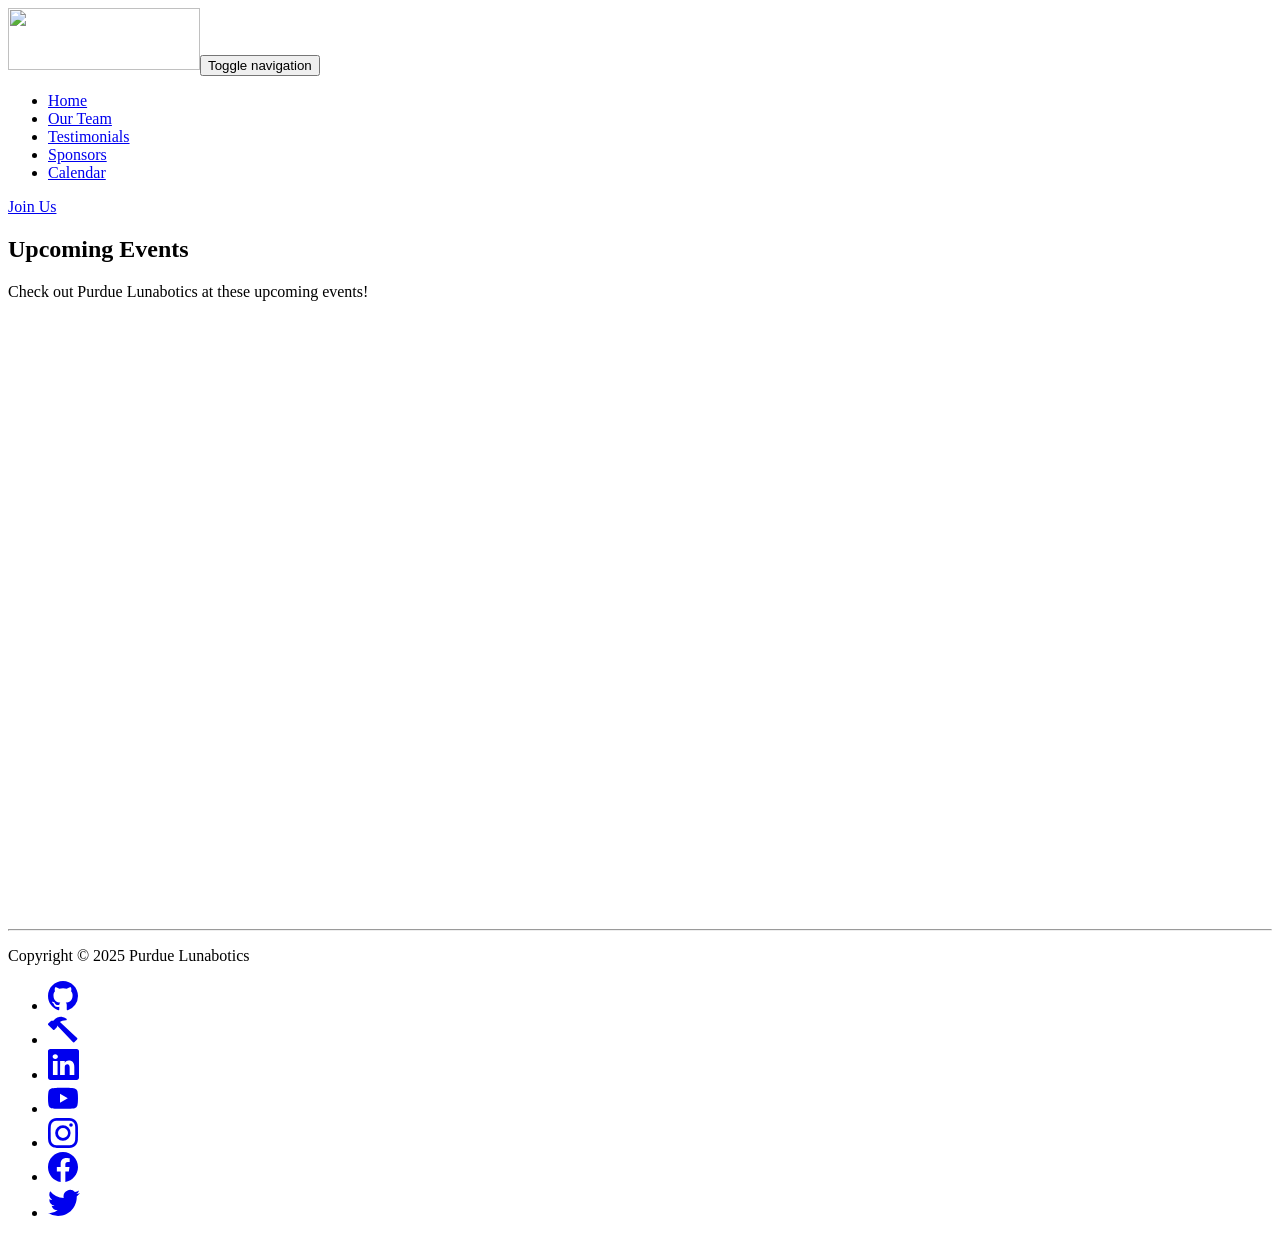
==== calendar.html @ c5414cf0 "add calendar and github" ====
<!DOCTYPE html>
<html data-bs-theme="light" lang="en">

<head>
    <meta charset="utf-8">
    <meta name="viewport" content="width=device-width, initial-scale=1.0, shrink-to-fit=no">
    <title>Join - Purdue Lunabotics</title>
    <link rel="canonical" href="https://web.ics.purdue.edu/~lunabot/calendar.html">
    <meta property="og:url" content="https://web.ics.purdue.edu/~lunabot/calendar.html">
    <meta name="description" content="We are the Purdue University team competing in the NASA Lunabotics Competition, an annual moon mining rover challenge. ">
    <meta property="og:image" content="https://web.ics.purdue.edu/~lunabot/assets/img/Luna Logo Square (1).png">
    <link rel="icon" type="image/png" sizes="960x960" href="assets/img/Luna%20Logo%20Square%20(1).png">
    <link rel="icon" type="image/png" sizes="960x960" href="assets/img/Luna%20Logo%20Square%20(1).png" media="(prefers-color-scheme: dark)">
    <link rel="icon" type="image/png" sizes="960x960" href="assets/img/Luna%20Logo%20Square%20(1).png">
    <link rel="icon" type="image/png" sizes="960x960" href="assets/img/Luna%20Logo%20Square%20(1).png" media="(prefers-color-scheme: dark)">
    <link rel="icon" type="image/png" sizes="960x960" href="assets/img/Luna%20Logo%20Square%20(1).png">
    <link rel="icon" type="image/png" sizes="960x960" href="assets/img/Luna%20Logo%20Square%20(1).png">
    <link rel="icon" type="image/png" sizes="960x960" href="assets/img/Luna%20Logo%20Square%20(1).png">
    <link rel="stylesheet" href="assets/bootstrap/css/bootstrap.min.css">
    <link rel="stylesheet" href="https://fonts.googleapis.com/css?family=Inter:300italic,400italic,600italic,700italic,800italic,400,300,600,700,800&amp;display=swap">
    <link rel="stylesheet" href="assets/css/bss-overrides.css">
    <link rel="stylesheet" href="assets/css/accordion-faq-list.css">
    <link rel="stylesheet" href="assets/css/Lightbox-Gallery-baguetteBox.min.css">
</head>

<body>
    <nav class="navbar navbar-expand-md sticky-top py-3 navbar-shrink" id="mainNav">
        <div class="container"><a class="navbar-brand d-flex align-items-center" href="/~lunabot/index.html"><img src="assets/img/LunaLogoTransparentBackground_Best%20Quality%20(1).png" width="192" height="62"></a><button data-bs-toggle="collapse" class="navbar-toggler" data-bs-target="#navcol-1"><span class="visually-hidden">Toggle navigation</span><span class="navbar-toggler-icon"></span></button>
            <div class="collapse navbar-collapse" id="navcol-1">
                <ul class="navbar-nav mx-auto">
                    <li class="nav-item"><a class="nav-link" href="/~lunabot/index.html">Home</a></li>
                    <li class="nav-item"><a class="nav-link" href="/~lunabot/team.html">Our Team</a></li>
                    <li class="nav-item"><a class="nav-link" href="/~lunabot/testimonials.html">Testimonials</a></li>
                    <li class="nav-item"><a class="nav-link" href="/~lunabot/sponsors.html">Sponsors</a></li>
                    <li class="nav-item"><a class="nav-link" href="/~lunabot/calendar.html">Calendar</a></li>
                </ul><a class="btn btn-primary shadow" role="button" href="/~lunabot/join.html">Join Us</a>
            </div>
        </div>
    </nav>
    <section class="py-5">
        <div class="container py-5">
            <div class="row mb-5" style="margin-bottom: 9px;">
                <div class="col-md-8 col-xl-6 text-center mx-auto">
                    <h2 class="fw-bold"><strong><span style="color: rgb(0, 0, 0);">Upcoming Events</span></strong></h2>
                    <p style="padding-top: 0px;margin-top: 20px;">Check out Purdue Lunabotics at these upcoming events!</p>
                </div>
            </div><div class="row d-flex justify-content-center">
    <iframe class="d-block mx-auto" src="https://calendar.google.com/calendar/embed?height=600&wkst=1&ctz=America%2FIndiana%2FIndianapolis&showCalendars=0&showPrint=0&src=NjQ2MjZiMTEwMTViYmNjNWFjZGUzZjVlNWNlMjAzZDc5MDU0MDI1OGMyN2ExNjBhNmNjYmYzYTEwZGJjMGY5Y0Bncm91cC5jYWxlbmRhci5nb29nbGUuY29t&color=%23f09300" style="border: 0;" width="100%" height="600" frameborder="0" scrolling="no"></iframe>
</div>
        </div>
    </section>
    <footer class="bg-primary-gradient">
        <div class="container py-4 py-lg-5">
            <hr>
            <div class="text-muted d-flex justify-content-between align-items-center pt-3">
                <p class="mb-0">Copyright © 2025 Purdue Lunabotics</p>
                <ul class="list-inline mb-0">
                    <li class="list-inline-item"><a href="https://github.com/PurdueLunabotics/purdue_lunabotics" target="_blank"><svg xmlns="http://www.w3.org/2000/svg" width="1em" height="1em" fill="currentColor" viewBox="0 0 16 16" class="bi bi-github" style="font-size: 30px;">
                                <path d="M8 0C3.58 0 0 3.58 0 8c0 3.54 2.29 6.53 5.47 7.59.4.07.55-.17.55-.38 0-.19-.01-.82-.01-1.49-2.01.37-2.53-.49-2.69-.94-.09-.23-.48-.94-.82-1.13-.28-.15-.68-.52-.01-.53.63-.01 1.08.58 1.23.82.72 1.21 1.87.87 2.33.66.07-.52.28-.87.51-1.07-1.78-.2-3.64-.89-3.64-3.95 0-.87.31-1.59.82-2.15-.08-.2-.36-1.02.08-2.12 0 0 .67-.21 2.2.82.64-.18 1.32-.27 2-.27.68 0 1.36.09 2 .27 1.53-1.04 2.2-.82 2.2-.82.44 1.1.16 1.92.08 2.12.51.56.82 1.27.82 2.15 0 3.07-1.87 3.75-3.65 3.95.29.25.54.73.54 1.48 0 1.07-.01 1.93-.01 2.2 0 .21.15.46.55.38A8.012 8.012 0 0 0 16 8c0-4.42-3.58-8-8-8"></path>
                            </svg></a></li>
                    <li class="list-inline-item"><a href="https://boilerlink.purdue.edu/organization/lunabotics" target="_blank"><svg xmlns="http://www.w3.org/2000/svg" width="1em" height="1em" fill="currentColor" viewBox="0 0 16 16" class="bi bi-hammer" style="font-size: 30px;">
                                <path d="M9.972 2.508a.5.5 0 0 0-.16-.556l-.178-.129a5.009 5.009 0 0 0-2.076-.783C6.215.862 4.504 1.229 2.84 3.133H1.786a.5.5 0 0 0-.354.147L.146 4.567a.5.5 0 0 0 0 .706l2.571 2.579a.5.5 0 0 0 .708 0l1.286-1.29a.5.5 0 0 0 .146-.353V5.57l8.387 8.873A.5.5 0 0 0 14 14.5l1.5-1.5a.5.5 0 0 0 .017-.689l-9.129-8.63c.747-.456 1.772-.839 3.112-.839a.5.5 0 0 0 .472-.334z"></path>
                            </svg></a></li>
                    <li class="list-inline-item"><a href="https://www.linkedin.com/company/purdue-lunabotics/posts/" target="_blank"><svg xmlns="http://www.w3.org/2000/svg" width="1em" height="1em" fill="currentColor" viewBox="0 0 16 16" class="bi bi-linkedin" style="font-size: 31px;">
                                <path d="M0 1.146C0 .513.526 0 1.175 0h13.65C15.474 0 16 .513 16 1.146v13.708c0 .633-.526 1.146-1.175 1.146H1.175C.526 16 0 15.487 0 14.854V1.146zm4.943 12.248V6.169H2.542v7.225h2.401m-1.2-8.212c.837 0 1.358-.554 1.358-1.248-.015-.709-.52-1.248-1.342-1.248-.822 0-1.359.54-1.359 1.248 0 .694.521 1.248 1.327 1.248h.016zm4.908 8.212V9.359c0-.216.016-.432.08-.586.173-.431.568-.878 1.232-.878.869 0 1.216.662 1.216 1.634v3.865h2.401V9.25c0-2.22-1.184-3.252-2.764-3.252-1.274 0-1.845.7-2.165 1.193v.025h-.016a5.54 5.54 0 0 1 .016-.025V6.169h-2.4c.03.678 0 7.225 0 7.225h2.4"></path>
                            </svg></a></li>
                    <li class="list-inline-item"><a href="https://www.youtube.com/@purduelunabotics" target="_blank"><svg xmlns="http://www.w3.org/2000/svg" width="1em" height="1em" fill="currentColor" viewBox="0 0 16 16" class="bi bi-youtube" style="font-size: 30px;">
                                <path d="M8.051 1.999h.089c.822.003 4.987.033 6.11.335a2.01 2.01 0 0 1 1.415 1.42c.101.38.172.883.22 1.402l.01.104.022.26.008.104c.065.914.073 1.77.074 1.957v.075c-.001.194-.01 1.108-.082 2.06l-.008.105-.009.104c-.05.572-.124 1.14-.235 1.558a2.007 2.007 0 0 1-1.415 1.42c-1.16.312-5.569.334-6.18.335h-.142c-.309 0-1.587-.006-2.927-.052l-.17-.006-.087-.004-.171-.007-.171-.007c-1.11-.049-2.167-.128-2.654-.26a2.007 2.007 0 0 1-1.415-1.419c-.111-.417-.185-.986-.235-1.558L.09 9.82l-.008-.104A31.4 31.4 0 0 1 0 7.68v-.123c.002-.215.01-.958.064-1.778l.007-.103.003-.052.008-.104.022-.26.01-.104c.048-.519.119-1.023.22-1.402a2.007 2.007 0 0 1 1.415-1.42c.487-.13 1.544-.21 2.654-.26l.17-.007.172-.006.086-.003.171-.007A99.788 99.788 0 0 1 7.858 2h.193zM6.4 5.209v4.818l4.157-2.408z"></path>
                            </svg></a></li>
                    <li class="list-inline-item"><a href="https://www.instagram.com/purduelunabotics/" target="_blank"><svg xmlns="http://www.w3.org/2000/svg" width="1em" height="1em" fill="currentColor" viewBox="0 0 16 16" class="bi bi-instagram" style="font-size: 30px;">
                                <path d="M8 0C5.829 0 5.556.01 4.703.048 3.85.088 3.269.222 2.76.42a3.917 3.917 0 0 0-1.417.923A3.927 3.927 0 0 0 .42 2.76C.222 3.268.087 3.85.048 4.7.01 5.555 0 5.827 0 8.001c0 2.172.01 2.444.048 3.297.04.852.174 1.433.372 1.942.205.526.478.972.923 1.417.444.445.89.719 1.416.923.51.198 1.09.333 1.942.372C5.555 15.99 5.827 16 8 16s2.444-.01 3.298-.048c.851-.04 1.434-.174 1.943-.372a3.916 3.916 0 0 0 1.416-.923c.445-.445.718-.891.923-1.417.197-.509.332-1.09.372-1.942C15.99 10.445 16 10.173 16 8s-.01-2.445-.048-3.299c-.04-.851-.175-1.433-.372-1.941a3.926 3.926 0 0 0-.923-1.417A3.911 3.911 0 0 0 13.24.42c-.51-.198-1.092-.333-1.943-.372C10.443.01 10.172 0 7.998 0h.003zm-.717 1.442h.718c2.136 0 2.389.007 3.232.046.78.035 1.204.166 1.486.275.373.145.64.319.92.599.28.28.453.546.598.92.11.281.24.705.275 1.485.039.843.047 1.096.047 3.231s-.008 2.389-.047 3.232c-.035.78-.166 1.203-.275 1.485a2.47 2.47 0 0 1-.599.919c-.28.28-.546.453-.92.598-.28.11-.704.24-1.485.276-.843.038-1.096.047-3.232.047s-2.39-.009-3.233-.047c-.78-.036-1.203-.166-1.485-.276a2.478 2.478 0 0 1-.92-.598 2.48 2.48 0 0 1-.6-.92c-.109-.281-.24-.705-.275-1.485-.038-.843-.046-1.096-.046-3.233 0-2.136.008-2.388.046-3.231.036-.78.166-1.204.276-1.486.145-.373.319-.64.599-.92.28-.28.546-.453.92-.598.282-.11.705-.24 1.485-.276.738-.034 1.024-.044 2.515-.045v.002zm4.988 1.328a.96.96 0 1 0 0 1.92.96.96 0 0 0 0-1.92zm-4.27 1.122a4.109 4.109 0 1 0 0 8.217 4.109 4.109 0 0 0 0-8.217zm0 1.441a2.667 2.667 0 1 1 0 5.334 2.667 2.667 0 0 1 0-5.334"></path>
                            </svg></a></li>
                    <li class="list-inline-item"><a href="https://www.facebook.com/purduelunabotics" target="_blank"><svg xmlns="http://www.w3.org/2000/svg" width="1em" height="1em" fill="currentColor" viewBox="0 0 16 16" class="bi bi-facebook" style="font-size: 30px;">
                                <path d="M16 8.049c0-4.446-3.582-8.05-8-8.05C3.58 0-.002 3.603-.002 8.05c0 4.017 2.926 7.347 6.75 7.951v-5.625h-2.03V8.05H6.75V6.275c0-2.017 1.195-3.131 3.022-3.131.876 0 1.791.157 1.791.157v1.98h-1.009c-.993 0-1.303.621-1.303 1.258v1.51h2.218l-.354 2.326H9.25V16c3.824-.604 6.75-3.934 6.75-7.951"></path>
                            </svg></a></li>
                    <li class="list-inline-item"><a href="https://x.com/PurdueLunabotic" target="_blank"><svg xmlns="http://www.w3.org/2000/svg" width="1em" height="1em" fill="currentColor" viewBox="0 0 16 16" class="bi bi-twitter" style="font-size: 32px;">
                                <path d="M5.026 15c6.038 0 9.341-5.003 9.341-9.334 0-.14 0-.282-.006-.422A6.685 6.685 0 0 0 16 3.542a6.658 6.658 0 0 1-1.889.518 3.301 3.301 0 0 0 1.447-1.817 6.533 6.533 0 0 1-2.087.793A3.286 3.286 0 0 0 7.875 6.03a9.325 9.325 0 0 1-6.767-3.429 3.289 3.289 0 0 0 1.018 4.382A3.323 3.323 0 0 1 .64 6.575v.045a3.288 3.288 0 0 0 2.632 3.218 3.203 3.203 0 0 1-.865.115 3.23 3.23 0 0 1-.614-.057 3.283 3.283 0 0 0 3.067 2.277A6.588 6.588 0 0 1 .78 13.58a6.32 6.32 0 0 1-.78-.045A9.344 9.344 0 0 0 5.026 15"></path>
                            </svg></a></li>
                </ul>
            </div>
        </div>
    </footer>
    <script src="assets/bootstrap/js/bootstrap.min.js"></script>
    <script src="assets/js/bold-and-bright.js"></script>
    <script src="assets/js/Lightbox-Gallery-baguetteBox.min.js"></script>
    <script src="assets/js/Lightbox-Gallery.js"></script>
</body>

</html>
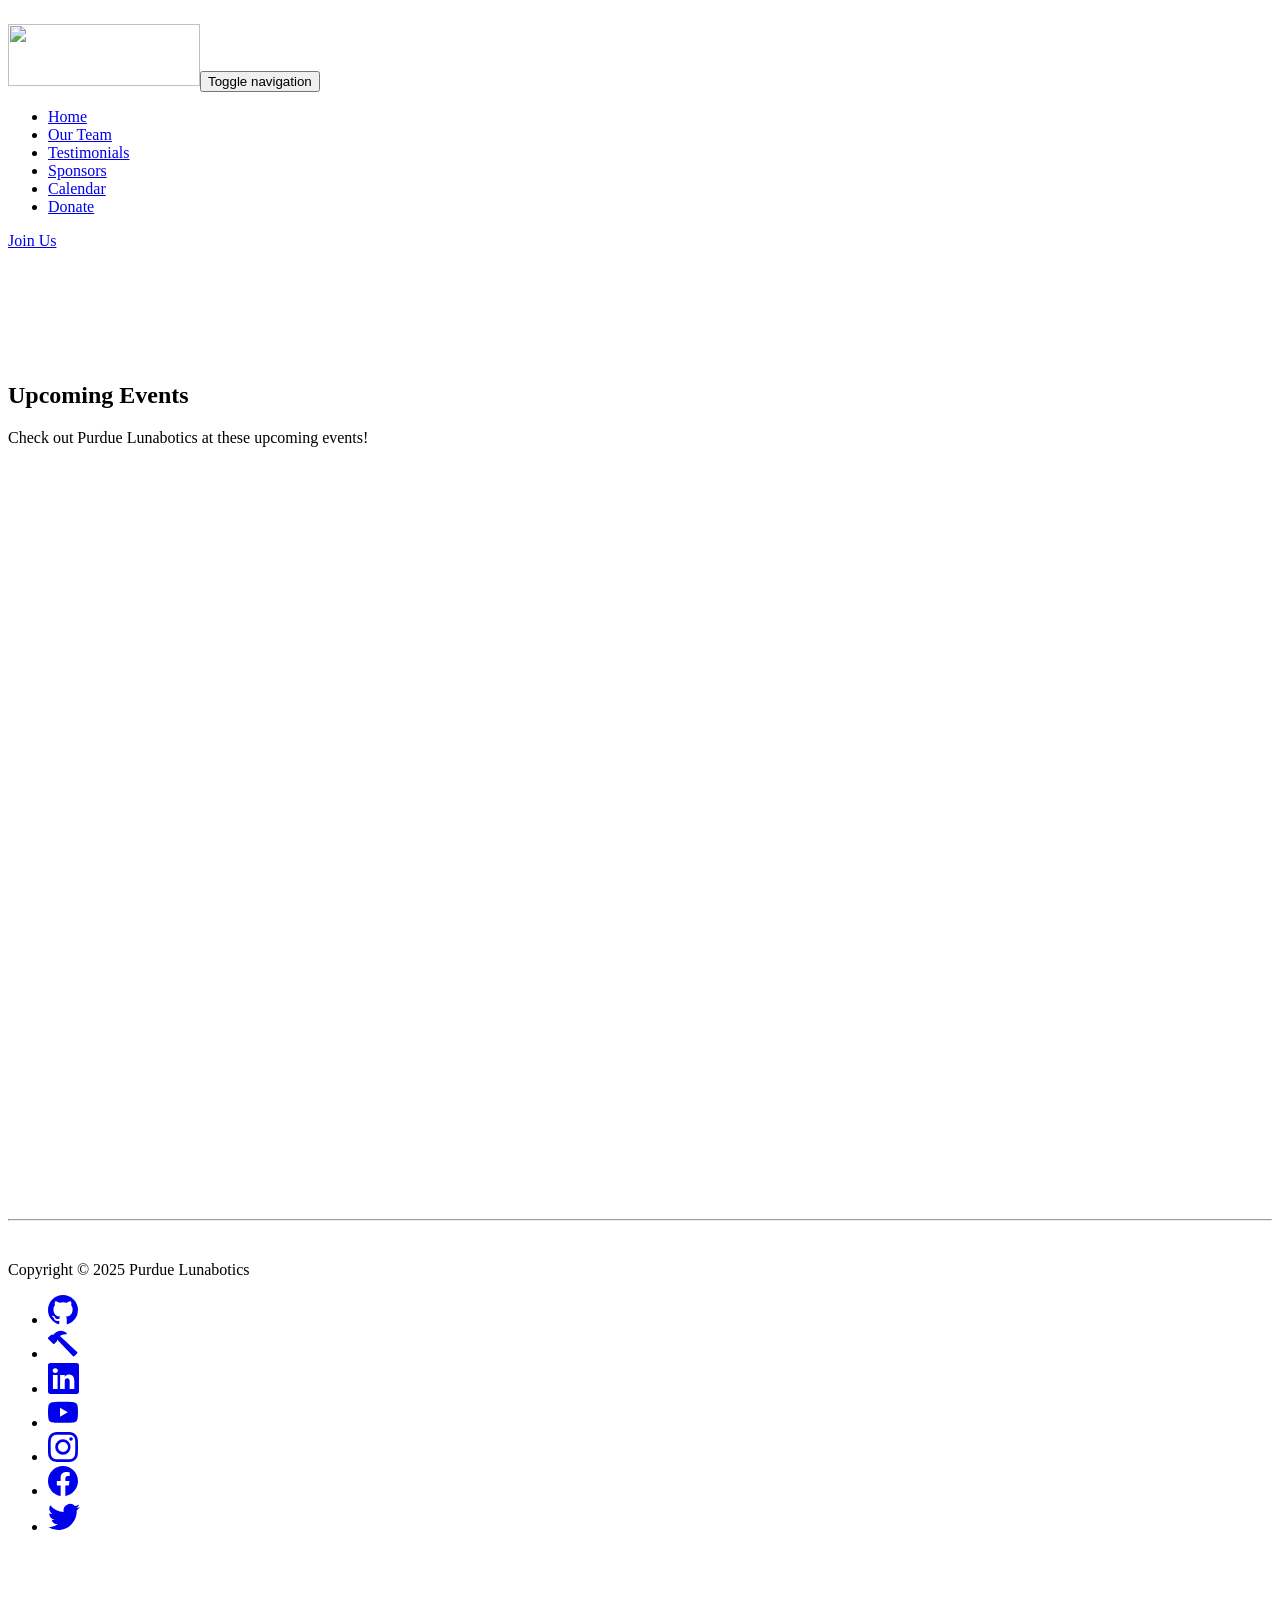
==== commit 71b1c052: "Add donate page" ====
--- a/calendar.html
+++ b/calendar.html
@@ -4,7 +4,7 @@
 <head>
     <meta charset="utf-8">
     <meta name="viewport" content="width=device-width, initial-scale=1.0, shrink-to-fit=no">
-    <title>Join - Purdue Lunabotics</title>
+    <title>Calendar - Purdue Lunabotics</title>
     <link rel="canonical" href="https://web.ics.purdue.edu/~lunabot/calendar.html">
     <meta property="og:url" content="https://web.ics.purdue.edu/~lunabot/calendar.html">
     <meta name="description" content="We are the Purdue University team competing in the NASA Lunabotics Competition, an annual moon mining rover challenge. ">
@@ -33,6 +33,7 @@
                     <li class="nav-item"><a class="nav-link" href="/~lunabot/testimonials.html">Testimonials</a></li>
                     <li class="nav-item"><a class="nav-link" href="/~lunabot/sponsors.html">Sponsors</a></li>
                     <li class="nav-item"><a class="nav-link" href="/~lunabot/calendar.html">Calendar</a></li>
+                    <li class="nav-item"><a class="nav-link" href="/~lunabot/donate.html">Donate</a></li>
                 </ul><a class="btn btn-primary shadow" role="button" href="/~lunabot/join.html">Join Us</a>
             </div>
         </div>
--- a/assets/css/bss-overrides.css
+++ b/assets/css/bss-overrides.css
@@ -0,0 +1,287 @@
+:root, [data-bs-theme=light] {
+  --bs-primary: #cfb991;
+  --bs-primary-rgb: 207,185,145;
+  --bs-primary-text-emphasis: #534A3A;
+  --bs-primary-bg-subtle: #F5F1E9;
+  --bs-primary-border-subtle: #ECE3D3;
+  --bs-secondary: #000000;
+  --bs-secondary-rgb: 0,0,0;
+  --bs-secondary-text-emphasis: #000000;
+  --bs-secondary-bg-subtle: #CCCCCC;
+  --bs-secondary-border-subtle: #999999;
+  --bs-success: #ddb945;
+  --bs-success-rgb: 221,185,69;
+  --bs-success-text-emphasis: #584A1C;
+  --bs-success-bg-subtle: #F8F1DA;
+  --bs-success-border-subtle: #F1E3B5;
+  --bs-info: #c4bfc0;
+  --bs-info-rgb: 196,191,192;
+  --bs-info-text-emphasis: #4E4C4D;
+  --bs-info-bg-subtle: #F3F2F2;
+  --bs-info-border-subtle: #E7E5E6;
+  --bs-warning: #6f727b;
+  --bs-warning-rgb: 111,114,123;
+  --bs-warning-text-emphasis: #2C2E31;
+  --bs-warning-bg-subtle: #E2E3E5;
+  --bs-warning-border-subtle: #C5C7CA;
+  --bs-link-color: #8e6f3e;
+  --bs-link-color-rgb: 142,111,62;
+  --bs-link-hover-color: #cfb991;
+  --bs-link-hover-color-rgb: 207,185,145;
+}
+
+.btn-primary {
+  --bs-btn-color: #000000;
+  --bs-btn-bg: #cfb991;
+  --bs-btn-border-color: #cfb991;
+  --bs-btn-hover-color: #000000;
+  --bs-btn-hover-bg: #D6C4A2;
+  --bs-btn-hover-border-color: #D4C09C;
+  --bs-btn-focus-shadow-rgb: 31,28,22;
+  --bs-btn-active-color: #000000;
+  --bs-btn-active-bg: #D9C7A7;
+  --bs-btn-active-border-color: #D4C09C;
+  --bs-btn-disabled-color: #000000;
+  --bs-btn-disabled-bg: #cfb991;
+  --bs-btn-disabled-border-color: #cfb991;
+}
+
+.btn-outline-primary {
+  --bs-btn-color: #cfb991;
+  --bs-btn-border-color: #cfb991;
+  --bs-btn-focus-shadow-rgb: 207,185,145;
+  --bs-btn-hover-color: #000000;
+  --bs-btn-hover-bg: #cfb991;
+  --bs-btn-hover-border-color: #cfb991;
+  --bs-btn-active-color: #000000;
+  --bs-btn-active-bg: #cfb991;
+  --bs-btn-active-border-color: #cfb991;
+  --bs-btn-disabled-color: #cfb991;
+  --bs-btn-disabled-bg: transparent;
+  --bs-btn-disabled-border-color: #cfb991;
+}
+
+.btn-secondary {
+  --bs-btn-color: #fff;
+  --bs-btn-bg: #000000;
+  --bs-btn-border-color: #000000;
+  --bs-btn-hover-color: #fff;
+  --bs-btn-hover-bg: #000000;
+  --bs-btn-hover-border-color: #000000;
+  --bs-btn-focus-shadow-rgb: 217,217,217;
+  --bs-btn-active-color: #fff;
+  --bs-btn-active-bg: #000000;
+  --bs-btn-active-border-color: #000000;
+  --bs-btn-disabled-color: #fff;
+  --bs-btn-disabled-bg: #000000;
+  --bs-btn-disabled-border-color: #000000;
+}
+
+.btn-outline-secondary {
+  --bs-btn-color: #000000;
+  --bs-btn-border-color: #000000;
+  --bs-btn-focus-shadow-rgb: 0,0,0;
+  --bs-btn-hover-color: #fff;
+  --bs-btn-hover-bg: #000000;
+  --bs-btn-hover-border-color: #000000;
+  --bs-btn-active-color: #fff;
+  --bs-btn-active-bg: #000000;
+  --bs-btn-active-border-color: #000000;
+  --bs-btn-disabled-color: #000000;
+  --bs-btn-disabled-bg: transparent;
+  --bs-btn-disabled-border-color: #000000;
+}
+
+.btn-success {
+  --bs-btn-color: #000000;
+  --bs-btn-bg: #ddb945;
+  --bs-btn-border-color: #ddb945;
+  --bs-btn-hover-color: #000000;
+  --bs-btn-hover-bg: #E2C461;
+  --bs-btn-hover-border-color: #E0C058;
+  --bs-btn-focus-shadow-rgb: 33,28,10;
+  --bs-btn-active-color: #000000;
+  --bs-btn-active-bg: #E4C76A;
+  --bs-btn-active-border-color: #E0C058;
+  --bs-btn-disabled-color: #000000;
+  --bs-btn-disabled-bg: #ddb945;
+  --bs-btn-disabled-border-color: #ddb945;
+}
+
+.btn-outline-success {
+  --bs-btn-color: #ddb945;
+  --bs-btn-border-color: #ddb945;
+  --bs-btn-focus-shadow-rgb: 221,185,69;
+  --bs-btn-hover-color: #000000;
+  --bs-btn-hover-bg: #ddb945;
+  --bs-btn-hover-border-color: #ddb945;
+  --bs-btn-active-color: #000000;
+  --bs-btn-active-bg: #ddb945;
+  --bs-btn-active-border-color: #ddb945;
+  --bs-btn-disabled-color: #ddb945;
+  --bs-btn-disabled-bg: transparent;
+  --bs-btn-disabled-border-color: #ddb945;
+}
+
+.btn-info {
+  --bs-btn-color: #000000;
+  --bs-btn-bg: #c4bfc0;
+  --bs-btn-border-color: #c4bfc0;
+  --bs-btn-hover-color: #000000;
+  --bs-btn-hover-bg: #CDC9C9;
+  --bs-btn-hover-border-color: #CAC5C6;
+  --bs-btn-focus-shadow-rgb: 29,29,29;
+  --bs-btn-active-color: #000000;
+  --bs-btn-active-bg: #D0CCCD;
+  --bs-btn-active-border-color: #CAC5C6;
+  --bs-btn-disabled-color: #000000;
+  --bs-btn-disabled-bg: #c4bfc0;
+  --bs-btn-disabled-border-color: #c4bfc0;
+}
+
+.btn-outline-info {
+  --bs-btn-color: #c4bfc0;
+  --bs-btn-border-color: #c4bfc0;
+  --bs-btn-focus-shadow-rgb: 196,191,192;
+  --bs-btn-hover-color: #000000;
+  --bs-btn-hover-bg: #c4bfc0;
+  --bs-btn-hover-border-color: #c4bfc0;
+  --bs-btn-active-color: #000000;
+  --bs-btn-active-bg: #c4bfc0;
+  --bs-btn-active-border-color: #c4bfc0;
+  --bs-btn-disabled-color: #c4bfc0;
+  --bs-btn-disabled-bg: transparent;
+  --bs-btn-disabled-border-color: #c4bfc0;
+}
+
+.btn-warning {
+  --bs-btn-color: #fff;
+  --bs-btn-bg: #6f727b;
+  --bs-btn-border-color: #6f727b;
+  --bs-btn-hover-color: #fff;
+  --bs-btn-hover-bg: #5E6169;
+  --bs-btn-hover-border-color: #595B62;
+  --bs-btn-focus-shadow-rgb: 233,234,235;
+  --bs-btn-active-color: #fff;
+  --bs-btn-active-bg: #595B62;
+  --bs-btn-active-border-color: #53565C;
+  --bs-btn-disabled-color: #fff;
+  --bs-btn-disabled-bg: #6f727b;
+  --bs-btn-disabled-border-color: #6f727b;
+}
+
+.btn-outline-warning {
+  --bs-btn-color: #6f727b;
+  --bs-btn-border-color: #6f727b;
+  --bs-btn-focus-shadow-rgb: 111,114,123;
+  --bs-btn-hover-color: #fff;
+  --bs-btn-hover-bg: #6f727b;
+  --bs-btn-hover-border-color: #6f727b;
+  --bs-btn-active-color: #fff;
+  --bs-btn-active-bg: #6f727b;
+  --bs-btn-active-border-color: #6f727b;
+  --bs-btn-disabled-color: #6f727b;
+  --bs-btn-disabled-bg: transparent;
+  --bs-btn-disabled-border-color: #6f727b;
+}
+
+.p-3 {
+  padding: 1rem !important;
+}
+
+.p-4 {
+  padding: 1.5rem !important;
+}
+
+.px-4 {
+  padding-right: 1.5rem !important;
+  padding-left: 1.5rem !important;
+}
+
+.py-2 {
+  padding-top: .5rem !important;
+  padding-bottom: .5rem !important;
+}
+
+.py-3 {
+  padding-top: 1rem !important;
+  padding-bottom: 1rem !important;
+}
+
+.py-4 {
+  padding-top: 1.5rem !important;
+  padding-bottom: 1.5rem !important;
+}
+
+.py-5 {
+  padding-top: 3rem !important;
+  padding-bottom: 3rem !important;
+}
+
+.pt-3 {
+  padding-top: 1rem !important;
+}
+
+.pe-0 {
+  padding-right: 0 !important;
+}
+
+.pe-6 {
+  padding-right: 4.5rem !important;
+}
+
+.pb-2 {
+  padding-bottom: .5rem !important;
+}
+
+@media (min-width: 576px) {
+  .p-sm-5 {
+    padding: 3rem !important;
+  }
+}
+
+@media (min-width: 768px) {
+  .p-md-5 {
+    padding: 3rem !important;
+  }
+}
+
+@media (min-width: 768px) {
+  .px-md-5 {
+    padding-left: 3rem !important;
+    padding-right: 3rem !important;
+  }
+}
+
+@media (min-width: 992px) {
+  .p-lg-5 {
+    padding: 3rem !important;
+  }
+}
+
+@media (min-width: 992px) {
+  .py-lg-5 {
+    padding-top: 3rem !important;
+    padding-bottom: 3rem !important;
+  }
+}
+
+@media (min-width: 992px) {
+  .pb-lg-1 {
+    padding-bottom: 0.25rem !important;
+  }
+}
+
+@media (min-width: 1200px) {
+  .p-xl-4 {
+    padding: 1.5rem !important;
+  }
+}
+
+@media (min-width: 1200px) {
+  .py-xl-5 {
+    padding-top: 3rem !important;
+    padding-bottom: 3rem !important;
+  }
+}
+
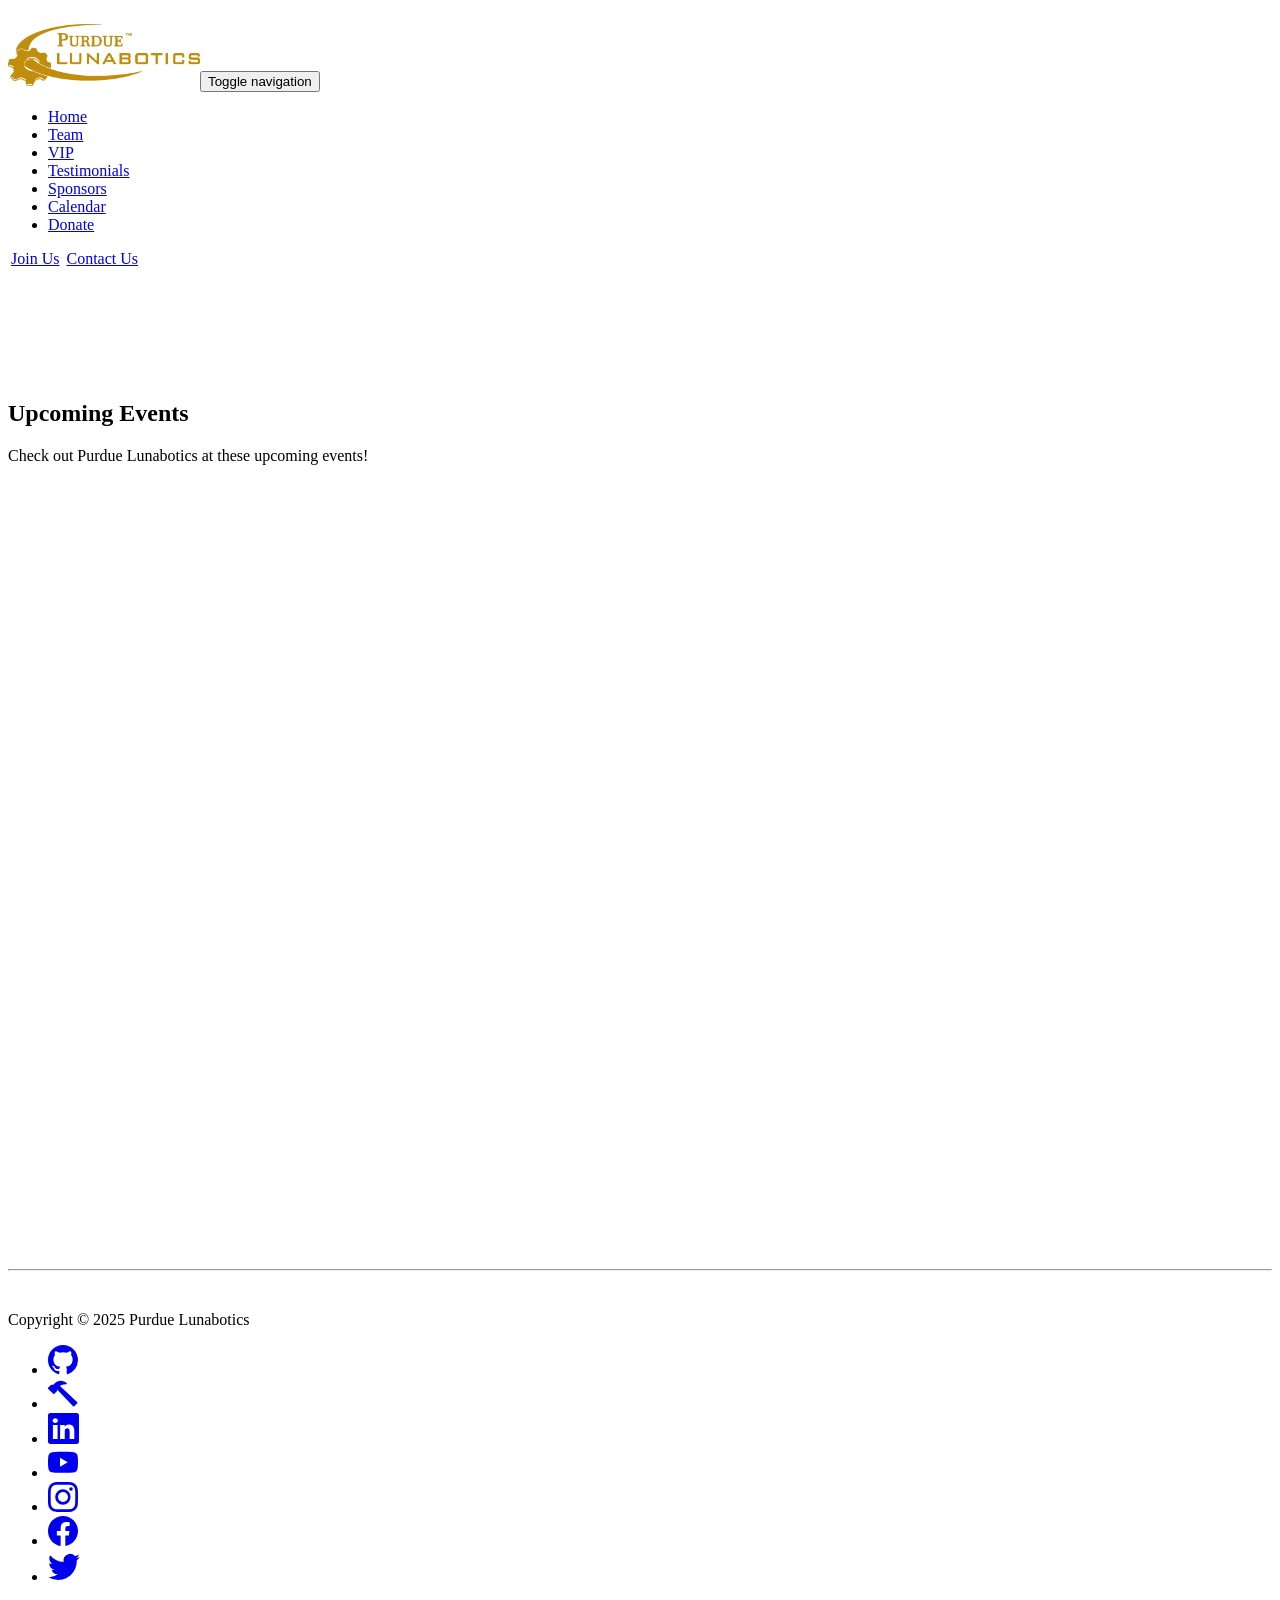
==== commit 1c3a7dfc: "add vip and contact pages, rename images" ====
--- a/calendar.html
+++ b/calendar.html
@@ -8,33 +8,35 @@
     <link rel="canonical" href="https://web.ics.purdue.edu/~lunabot/calendar.html">
     <meta property="og:url" content="https://web.ics.purdue.edu/~lunabot/calendar.html">
     <meta name="description" content="We are the Purdue University team competing in the NASA Lunabotics Competition, an annual moon mining rover challenge. ">
-    <meta property="og:image" content="https://web.ics.purdue.edu/~lunabot/assets/img/Luna Logo Square (1).png">
-    <link rel="icon" type="image/png" sizes="960x960" href="assets/img/Luna%20Logo%20Square%20(1).png">
-    <link rel="icon" type="image/png" sizes="960x960" href="assets/img/Luna%20Logo%20Square%20(1).png" media="(prefers-color-scheme: dark)">
-    <link rel="icon" type="image/png" sizes="960x960" href="assets/img/Luna%20Logo%20Square%20(1).png">
-    <link rel="icon" type="image/png" sizes="960x960" href="assets/img/Luna%20Logo%20Square%20(1).png" media="(prefers-color-scheme: dark)">
-    <link rel="icon" type="image/png" sizes="960x960" href="assets/img/Luna%20Logo%20Square%20(1).png">
-    <link rel="icon" type="image/png" sizes="960x960" href="assets/img/Luna%20Logo%20Square%20(1).png">
-    <link rel="icon" type="image/png" sizes="960x960" href="assets/img/Luna%20Logo%20Square%20(1).png">
+    <meta property="og:image" content="https://web.ics.purdue.edu/~lunabot/assets/img/LogoSquare.png">
+    <link rel="icon" type="image/png" sizes="960x960" href="assets/img/LogoSquare.png">
+    <link rel="icon" type="image/png" sizes="960x960" href="assets/img/LogoSquare.png" media="(prefers-color-scheme: dark)">
+    <link rel="icon" type="image/png" sizes="960x960" href="assets/img/LogoSquare.png">
+    <link rel="icon" type="image/png" sizes="960x960" href="assets/img/LogoSquare.png" media="(prefers-color-scheme: dark)">
+    <link rel="icon" type="image/png" sizes="960x960" href="assets/img/LogoSquare.png">
+    <link rel="icon" type="image/png" sizes="960x960" href="assets/img/LogoSquare.png">
+    <link rel="icon" type="image/png" sizes="960x960" href="assets/img/LogoSquare.png">
     <link rel="stylesheet" href="assets/bootstrap/css/bootstrap.min.css">
     <link rel="stylesheet" href="https://fonts.googleapis.com/css?family=Inter:300italic,400italic,600italic,700italic,800italic,400,300,600,700,800&amp;display=swap">
     <link rel="stylesheet" href="assets/css/bss-overrides.css">
+    <link rel="stylesheet" href="assets/css/animate.min.css">
     <link rel="stylesheet" href="assets/css/accordion-faq-list.css">
     <link rel="stylesheet" href="assets/css/Lightbox-Gallery-baguetteBox.min.css">
 </head>
 
 <body>
-    <nav class="navbar navbar-expand-md sticky-top py-3 navbar-shrink" id="mainNav">
-        <div class="container"><a class="navbar-brand d-flex align-items-center" href="/~lunabot/index.html"><img src="assets/img/LunaLogoTransparentBackground_Best%20Quality%20(1).png" width="192" height="62"></a><button data-bs-toggle="collapse" class="navbar-toggler" data-bs-target="#navcol-1"><span class="visually-hidden">Toggle navigation</span><span class="navbar-toggler-icon"></span></button>
+    <nav class="navbar navbar-expand-xl sticky-top py-3 navbar-shrink" id="mainNav">
+        <div class="container-fluid"><a class="navbar-brand d-flex align-items-center" href="/~lunabot/index.html"><img class="swing animated" src="assets/img/LogoCropped.png" width="192" height="62"></a><button data-bs-toggle="collapse" class="navbar-toggler" data-bs-target="#navcol-1"><span class="visually-hidden">Toggle navigation</span><span class="navbar-toggler-icon"></span></button>
             <div class="collapse navbar-collapse" id="navcol-1">
                 <ul class="navbar-nav mx-auto">
                     <li class="nav-item"><a class="nav-link" href="/~lunabot/index.html">Home</a></li>
-                    <li class="nav-item"><a class="nav-link" href="/~lunabot/team.html">Our Team</a></li>
+                    <li class="nav-item"><a class="nav-link" href="/~lunabot/team.html">Team</a></li>
+                    <li class="nav-item"><a class="nav-link" href="/~lunabot/vip.html">VIP</a></li>
                     <li class="nav-item"><a class="nav-link" href="/~lunabot/testimonials.html">Testimonials</a></li>
                     <li class="nav-item"><a class="nav-link" href="/~lunabot/sponsors.html">Sponsors</a></li>
                     <li class="nav-item"><a class="nav-link" href="/~lunabot/calendar.html">Calendar</a></li>
                     <li class="nav-item"><a class="nav-link" href="/~lunabot/donate.html">Donate</a></li>
-                </ul><a class="btn btn-primary shadow" role="button" href="/~lunabot/join.html">Join Us</a>
+                </ul><a class="btn btn-primary" role="button" href="/~lunabot/join.html" style="margin: 3px;">Join Us</a><a class="btn btn-primary" role="button" href="/~lunabot/contact.html" style="margin: 4px;">Contact Us</a>
             </div>
         </div>
     </nav>
@@ -82,6 +84,7 @@
         </div>
     </footer>
     <script src="assets/bootstrap/js/bootstrap.min.js"></script>
+    <script src="assets/js/bs-init.js"></script>
     <script src="assets/js/bold-and-bright.js"></script>
     <script src="assets/js/Lightbox-Gallery-baguetteBox.min.js"></script>
     <script src="assets/js/Lightbox-Gallery.js"></script>
--- a/assets/css/bss-overrides.css
+++ b/assets/css/bss-overrides.css
@@ -185,6 +185,53 @@
   --bs-btn-disabled-border-color: #6f727b;
 }
 
+.mx-auto {
+  margin-right: auto !important;
+  margin-left: auto !important;
+}
+
+.my-2 {
+  margin-top: .5rem !important;
+  margin-bottom: .5rem !important;
+}
+
+.my-3 {
+  margin-top: 1rem !important;
+  margin-bottom: 1rem !important;
+}
+
+.me-0 {
+  margin-right: 0 !important;
+}
+
+.me-2 {
+  margin-right: .5rem !important;
+}
+
+.me-3 {
+  margin-right: 1rem !important;
+}
+
+.mb-0 {
+  margin-bottom: 0 !important;
+}
+
+.mb-2 {
+  margin-bottom: .5rem !important;
+}
+
+.mb-3 {
+  margin-bottom: 1rem !important;
+}
+
+.mb-4 {
+  margin-bottom: 1.5rem !important;
+}
+
+.mb-5 {
+  margin-bottom: 3rem !important;
+}
+
 .p-3 {
   padding: 1rem !important;
 }
@@ -273,8 +320,20 @@
 }
 
 @media (min-width: 1200px) {
+  .m-xl-5 {
+    margin: 3rem !important;
+  }
+}
+
+@media (min-width: 1200px) {
   .p-xl-4 {
     padding: 1.5rem !important;
+  }
+}
+
+@media (min-width: 1200px) {
+  .p-xl-5 {
+    padding: 3rem !important;
   }
 }
 
